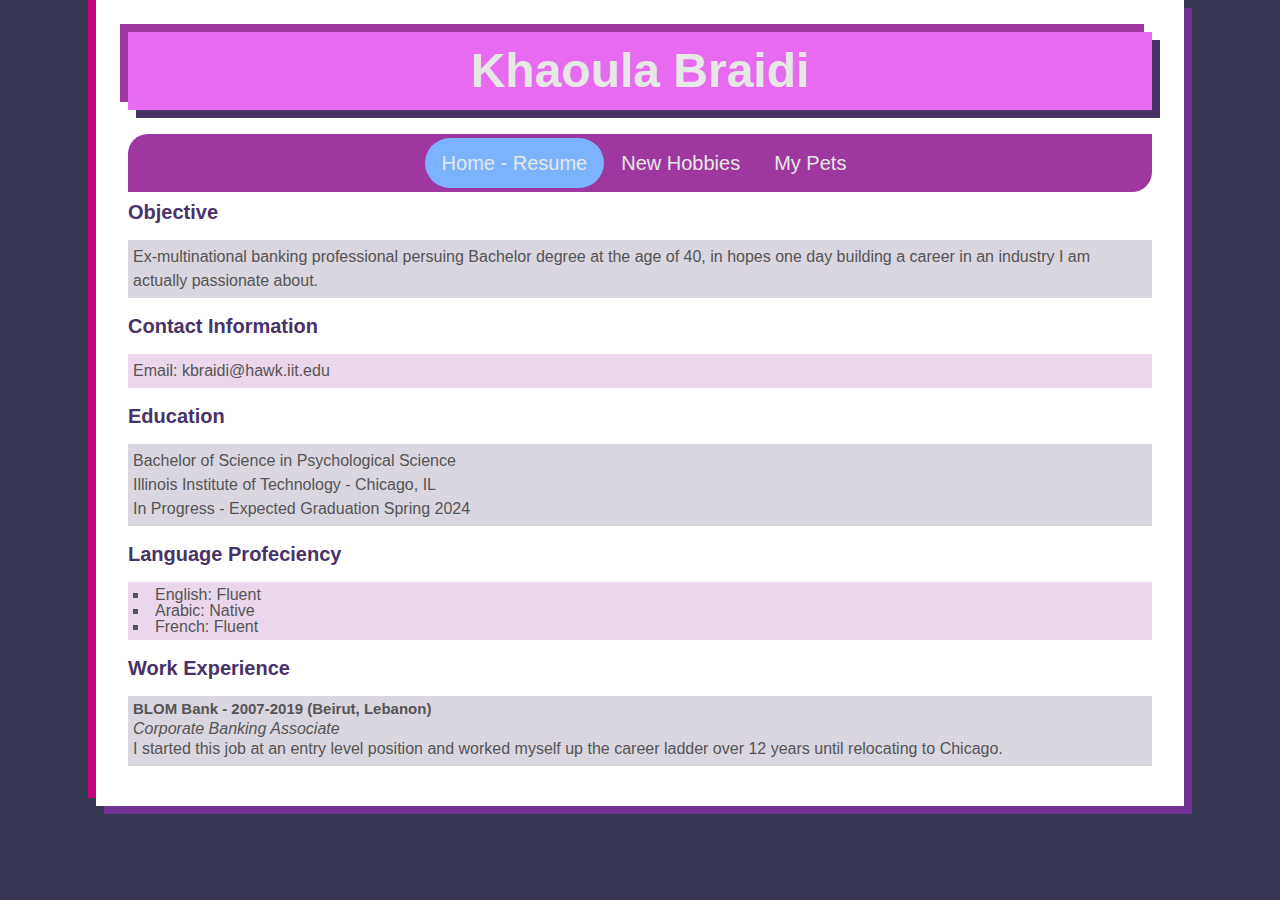
==== index.html @ 44f4a779 "Cloned Project 2 Files" ====
<!DOCTYPE html>
<html lang="en">
  <head>
    <title>Khaoula Braidi: Project 2</title>
    <link rel="stylesheet" href="css/reset.css">
    <link rel="stylesheet" href="css/style.css">
    <meta charset="utf-8"/>
  </head>
  <body>
    <header>Khaoula Braidi</header>
      <nav id="main-navbar">
        <div id="navbar-container">
          <ul>
            <li id="onpage"><a href="index.html">Home - Resume</a></li>
            <li><a href="nhobbies.html">New Hobbies</a></li>
            <li><a href="pets.html">My Pets</a></li>
          </ul>
        </div>
      </nav>
    <h2>Objective</h2>
      <div class="section first">
          <p>Ex-multinational banking professional persuing Bachelor degree at the age of 40, in hopes one day building a career in an industry I am actually passionate about.</p>
      </div>
    <h2>Contact Information</h2>
    <div class="section second">
      <p><strong>Email: </strong>kbraidi@hawk.iit.edu</p>
    </div>
    <h2>Education</h2>
      <div class="section first">
        <p>Bachelor of Science in Psychological Science</p>
        <p>Illinois Institute of Technology - Chicago, IL</p>
        <p>In Progress - Expected Graduation Spring 2024</p>
      </div>
    <h2>Language Profeciency</h2>
    <div class="section second">
        <ol>
          <li><strong>English: </strong>Fluent</li>
          <li><strong>Arabic: </strong>Native</li>
          <li><strong>French: </strong>Fluent</li>
        </ol>
      </div>
    <h2>Work Experience</h2>
    <div class="section first">
        <h3>BLOM Bank - 2007-2019 (Beirut, Lebanon)</h3>
        <h4>Corporate Banking Associate</h4>
        <p>I started this job at an entry level position and worked myself up the career ladder over 12 years until relocating to Chicago.</p>
      </div>
  </body>
</html>
---- css/style.css ----
html{
  background: #373854;
}
body{
  max-width: 80%;
  margin: auto;
  background: #ffffff;
  padding: 2em 2em 2em 2em;
  box-shadow: 0.5rem 0.5rem #703393, -0.5rem -0.5rem #c5037d;
  color: #545454;
  font-family: "Helvetica Neue", Helvetica, Arial, sans-serif;
  align-content: center;
  height: auto;
}

header {
  color: #e6e8e5;
  padding: 15px;
  text-align: center;
  background-color: #e86af0;
  font-size: 3em;
  font-weight: bold;
  box-shadow: 0.5rem 0.5rem #493267, -0.5rem -0.5rem #9e379f;
  margin-bottom:.5em;
}

#main-navbar{
  overflow: hidden;
}

#navbar-container{
   width: 100%;
   float: left;
   background-color: #9e379f;
   border-top-left-radius: 20px;
   border-bottom-right-radius: 20px;
   position: relative;
   align-content: center;
}

#navbar-container ul{
  margin: 2px;
  padding: 2px;
  float: left;
  list-style-type: none;
  position: relative;
  left: 50%;
  display: inline-block;
}

#navbar-container ul li{
  float: left;
  display: block;
  position: relative;
  right: 50%;
}

#navbar-container ul li a{
  padding: 15px 17px;
  text-decoration: none;
  display: block;
  color: #e6e8e5;
  font-size: 20px;
  text-align: left;
}

#navbar-container ul li a:hover {
  background-color: #e86af0;
  border-radius: 25px;
  color: #493267;
}

#onpage {
  background-color: #7bb3ff;
  border-radius: 25px;
  color: #493267;
}

h2 {
  color: #493267;
  font-size: 20px;
  padding-bottom: .5em;
  padding-top: .5em;
  font-weight: bold;
}

ol {
  list-style-type: square;
  list-style-position: inside
}

.section {
  display: block;
  padding-bottom: 10px;
  margin-bottom: .5em;
  margin-top: .5em;
}

.first {
  background-color: #dad6e0;
  display: block;
  padding: 5px;

}

.second {
  background-color: #ebd7eb;
  display: block;
  padding: 5px;
}

p {
  line-height: 1.5;
}

h3 {
  font-size: 15px;
  font-weight: bold;
  margin-bottom: 5px;
}

h4 {
  font-style: oblique;
}

iframe {
  width: 560px;
  height: 315px;
  display: block;
  margin-left: auto;
  margin-right: auto;
}

img {
  padding-top: 10px;
  display: block;
  margin-left: auto;
  margin-right: auto;
}
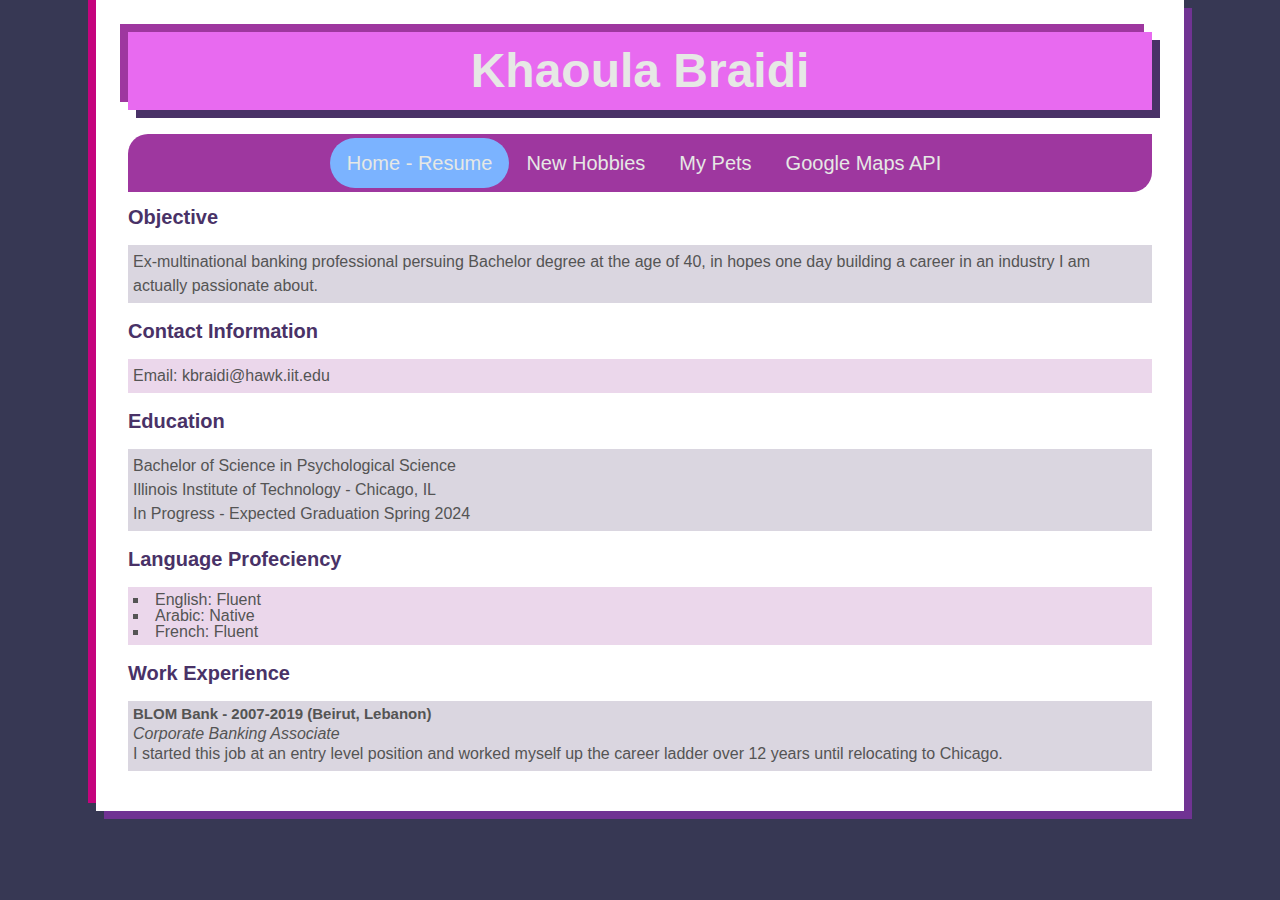
==== commit 5d41740c: "Update index.html" ====
--- a/index.html
+++ b/index.html
@@ -14,6 +14,7 @@
             <li id="onpage"><a href="index.html">Home - Resume</a></li>
             <li><a href="nhobbies.html">New Hobbies</a></li>
             <li><a href="pets.html">My Pets</a></li>
+            <li><a href="maps.html">Google Maps API</a></li>
           </ul>
         </div>
       </nav>
--- a/css/style.css
+++ b/css/style.css
@@ -24,8 +24,13 @@
   margin-bottom:.5em;
 }
 
+#map {
+  height: 500px;
+}
+
 #main-navbar{
   overflow: hidden;
+  padding-bottom: 5px;
 }
 
 #navbar-container{
